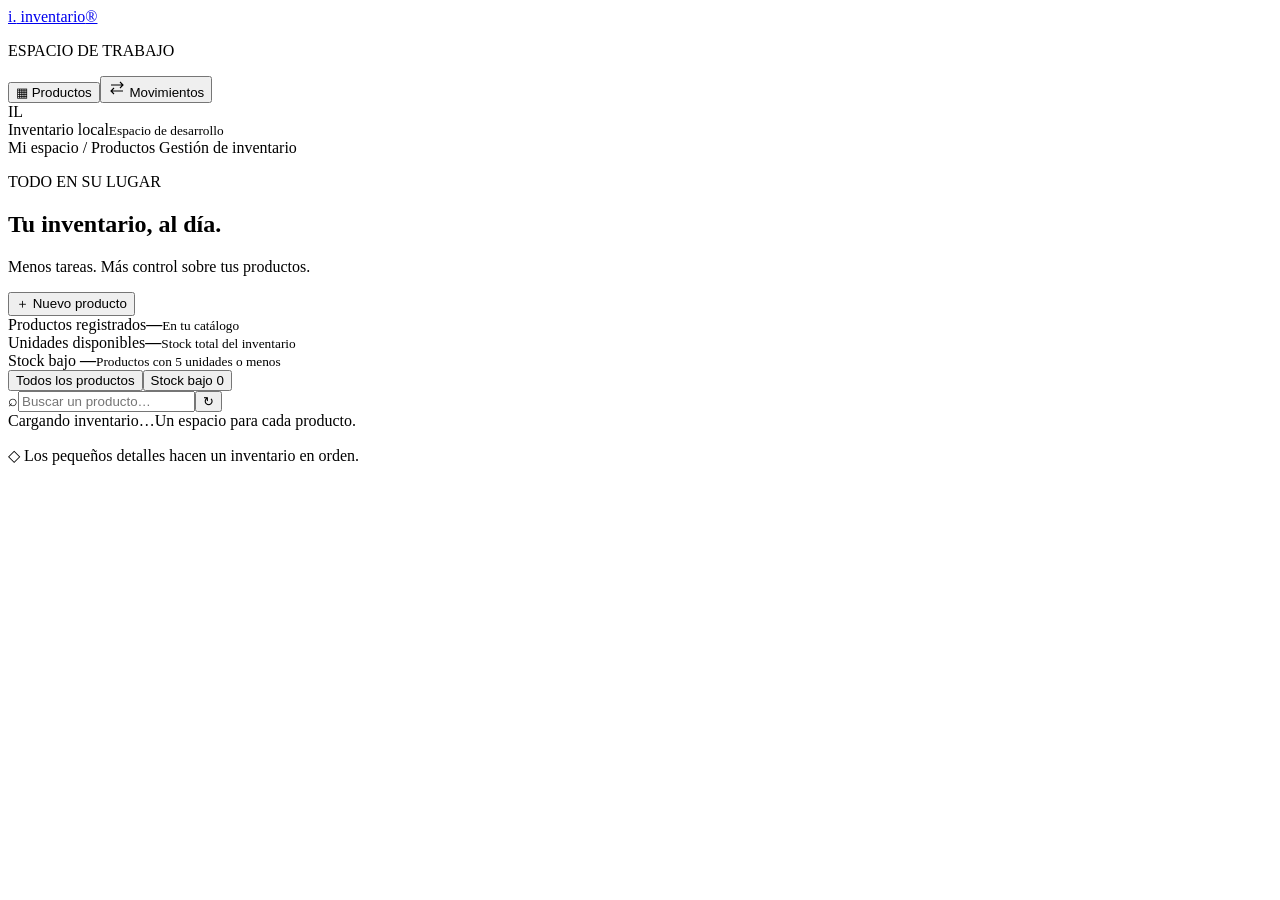
==== web/index.html @ dd5c3be0 "Agregar interfaz web minimalista para el inventario" ====
<!doctype html>
<html lang="es">
<head><meta charset="utf-8"><meta name="viewport" content="width=device-width, initial-scale=1"><title>Inventario · Espacio de trabajo</title><link rel="stylesheet" href="/style.css"><script src="/app.js" defer></script></head>
<body>
<aside class="sidebar"><a class="brand" href="/" aria-label="Inventario, inicio"><span class="logo">i.</span> inventario<span class="brand-dot">®</span></a><p class="nav-label">ESPACIO DE TRABAJO</p><nav><button class="nav-item active" data-view="productos"><span>▦</span> Productos</button><button class="nav-item" data-view="movimientos"><svg aria-hidden="true" width="18" height="18" viewBox="0 0 24 24" fill="none" stroke="currentColor" stroke-width="1.5"><path d="M4 8h16m-4-4 4 4-4 4M20 16H4m4-4-4 4 4 4"/></svg> Movimientos</button></nav><div class="sidebar-bottom"><span class="avatar">IL</span><div>Inventario local<small>Espacio de desarrollo</small></div></div></aside>
<main><header><span>Mi espacio <span class="slash">/</span> <span id="breadcrumb">Productos</span></span><span class="local"><i></i> Gestión de inventario</span></header>
<section class="workspace"><div class="intro"><div><p class="eyebrow">TODO EN SU LUGAR</p><h1 id="title">Tu inventario, al día<span>.</span></h1><p id="subtitle" class="muted">Menos tareas. Más control sobre tus productos.</p></div><button id="new-product" class="primary"><span>＋</span> Nuevo producto</button></div>
<div class="stats"><article><span>Productos registrados</span><strong id="total">—</strong><small>En tu catálogo</small></article><article><span>Unidades disponibles</span><strong id="units">—</strong><small>Stock total del inventario</small></article><article class="alert-stat"><span>Stock bajo <i class="tiny-dot"></i></span><strong id="low">—</strong><small>Productos con 5 unidades o menos</small></article></div>
<div class="panel"><div class="toolbar"><div class="tabs"><button id="all-filter" class="tab selected">Todos los productos</button><button id="low-filter" class="tab">Stock bajo <span id="low-count">0</span></button></div><div class="tools"><label class="search"><span aria-hidden="true">⌕</span><input id="search" type="search" placeholder="Buscar un producto…" aria-label="Buscar productos o movimientos"></label><button id="refresh" class="icon-button" aria-label="Actualizar datos" title="Actualizar">↻</button></div></div><p id="load-error" role="alert" hidden></p><div class="table-scroll"><table><thead id="table-head"></thead><tbody id="rows"></tbody></table></div><div id="empty" class="empty" hidden><span class="empty-icon">▦</span><h2>Aquí empieza tu inventario</h2><p>Agrega tu primer producto y organiza tus existencias.</p><button class="primary" id="empty-add">＋ Agregar producto</button></div><footer class="table-footer"><span id="result-count">Cargando inventario…</span><span id="table-note">Un espacio para cada producto.</span></footer></div><p class="workspace-note"><span>◇</span> Los pequeños detalles hacen un inventario en orden.</p>
</section></main>
<dialog id="product-dialog"><form id="product-form"><div class="dialog-heading"><div><p class="eyebrow">CATÁLOGO</p><h2 id="form-title">Nuevo producto</h2></div><button type="button" class="icon-button close" aria-label="Cerrar">×</button></div><input type="hidden" name="id"><label>Nombre<input name="nombre" required maxlength="255" placeholder="Ej. Teclado inalámbrico"></label><label>Descripción<textarea name="descripcion" required rows="3" placeholder="Los detalles que identifican tu producto"></textarea></label><div class="form-grid"><label>Precio ($)<input name="precio" type="number" min="0.01" step="0.01" required></label><label>Stock inicial<input name="stock" type="number" min="0" step="1" required></label></div><label>Categoría<input name="categoria" required maxlength="255" placeholder="Ej. Accesorios"></label><p class="form-error" role="alert"></p><div class="dialog-actions"><button type="button" class="secondary close">Cancelar</button><button class="primary" type="submit">Guardar producto</button></div></form></dialog>
<dialog id="stock-dialog"><form id="stock-form"><div class="dialog-heading"><div><p class="eyebrow">EXISTENCIAS</p><h2>Registrar movimiento</h2></div><button type="button" class="icon-button close" aria-label="Cerrar">×</button></div><p id="stock-product" class="muted"></p><input name="id" type="hidden"><label>Tipo<select name="tipo"><option>Entrada</option><option>Salida</option></select></label><label>Cantidad<input name="cantidad" type="number" min="1" step="1" required></label><p class="form-error" role="alert"></p><div class="dialog-actions"><button type="button" class="secondary close">Cancelar</button><button class="primary">Registrar movimiento</button></div></form></dialog>
<dialog id="delete-dialog"><form id="delete-form"><div class="dialog-heading"><h2>¿Eliminar producto?</h2><button type="button" class="icon-button close" aria-label="Cerrar">×</button></div><p id="delete-name" class="muted"></p><p>Esta acción es permanente. Los productos con movimientos registrados se conservan.</p><input name="id" type="hidden"><p class="form-error" role="alert"></p><div class="dialog-actions"><button class="secondary close" type="button">Cancelar</button><button class="danger">Eliminar producto</button></div></form></dialog>
<div id="toast" role="status" aria-live="polite"></div>
</body></html>
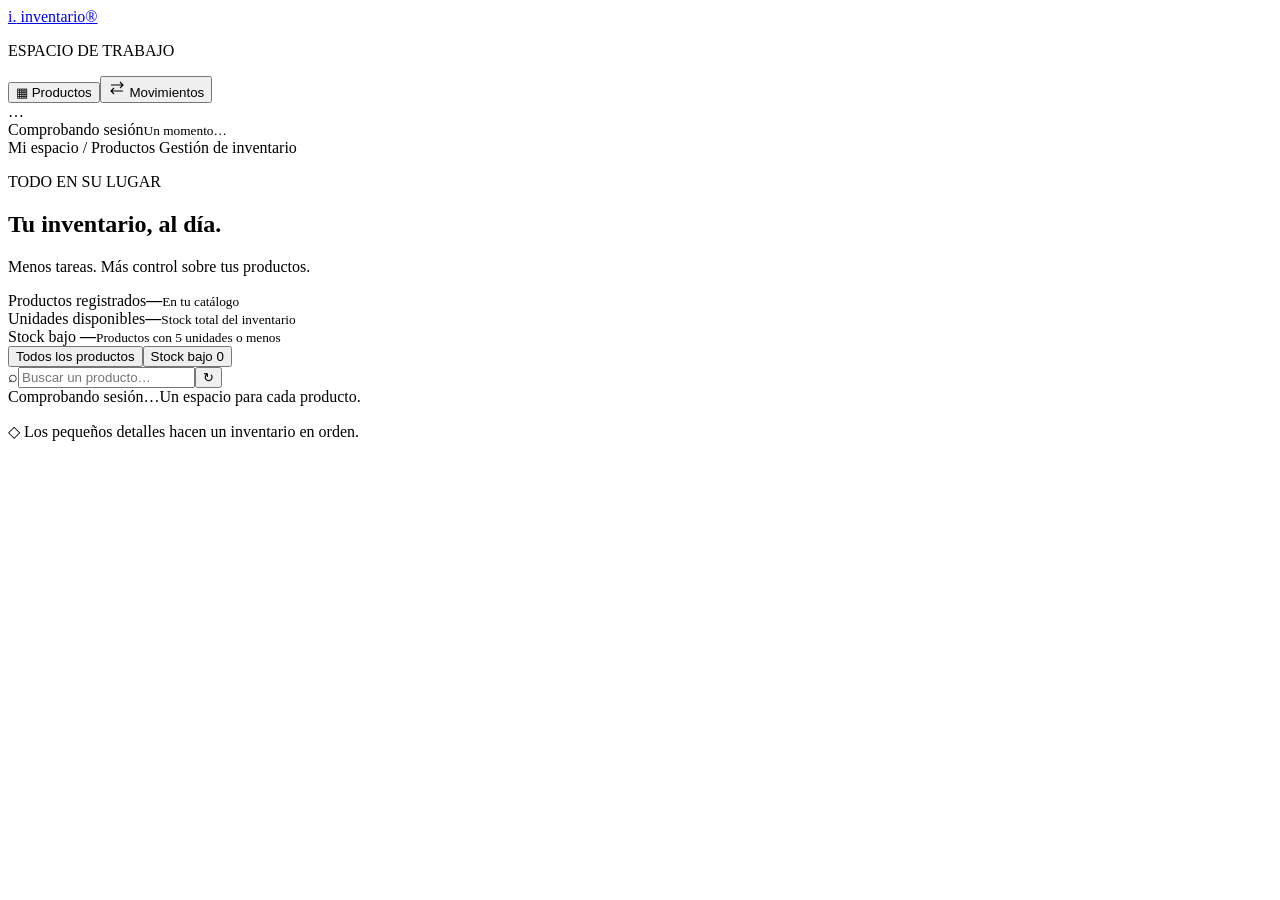
==== commit 2a0ca7d1: "Agregar acceso por roles, demo y documentación del portafolio" ====
--- a/web/index.html
+++ b/web/index.html
@@ -2,11 +2,11 @@
 <html lang="es">
 <head><meta charset="utf-8"><meta name="viewport" content="width=device-width, initial-scale=1"><title>Inventario · Espacio de trabajo</title><link rel="stylesheet" href="/style.css"><script src="/app.js" defer></script></head>
 <body>
-<aside class="sidebar"><a class="brand" href="/" aria-label="Inventario, inicio"><span class="logo">i.</span> inventario<span class="brand-dot">®</span></a><p class="nav-label">ESPACIO DE TRABAJO</p><nav><button class="nav-item active" data-view="productos"><span>▦</span> Productos</button><button class="nav-item" data-view="movimientos"><svg aria-hidden="true" width="18" height="18" viewBox="0 0 24 24" fill="none" stroke="currentColor" stroke-width="1.5"><path d="M4 8h16m-4-4 4 4-4 4M20 16H4m4-4-4 4 4 4"/></svg> Movimientos</button></nav><div class="sidebar-bottom"><span class="avatar">IL</span><div>Inventario local<small>Espacio de desarrollo</small></div></div></aside>
+<aside class="sidebar"><a class="brand" href="/" aria-label="Inventario, inicio"><span class="logo">i.</span> inventario<span class="brand-dot">®</span></a><p class="nav-label">ESPACIO DE TRABAJO</p><nav aria-label="Secciones del inventario"><button class="nav-item active" data-view="productos"><span>▦</span> Productos</button><button class="nav-item" data-view="movimientos"><svg aria-hidden="true" width="18" height="18" viewBox="0 0 24 24" fill="none" stroke="currentColor" stroke-width="1.5"><path d="M4 8h16m-4-4 4 4-4 4M20 16H4m4-4-4 4 4 4"/></svg> Movimientos</button></nav><div class="sidebar-bottom"><div class="account-identity"><span id="user-avatar" class="avatar" aria-hidden="true">…</span><div><span id="user-name">Comprobando sesión</span><small id="user-role">Un momento…</small></div></div><button id="logout" class="logout-button" type="button" hidden>Cerrar sesión</button></div></aside>
 <main><header><span>Mi espacio <span class="slash">/</span> <span id="breadcrumb">Productos</span></span><span class="local"><i></i> Gestión de inventario</span></header>
-<section class="workspace"><div class="intro"><div><p class="eyebrow">TODO EN SU LUGAR</p><h1 id="title">Tu inventario, al día<span>.</span></h1><p id="subtitle" class="muted">Menos tareas. Más control sobre tus productos.</p></div><button id="new-product" class="primary"><span>＋</span> Nuevo producto</button></div>
+<section class="workspace"><p id="demo-banner" class="demo-banner" role="status" hidden>Demostración · datos ficticios · solo lectura</p><div class="intro"><div><p class="eyebrow">TODO EN SU LUGAR</p><h1 id="title">Tu inventario, al día<span>.</span></h1><p id="subtitle" class="muted">Menos tareas. Más control sobre tus productos.</p></div><button id="new-product" class="primary" hidden><span>＋</span> Nuevo producto</button></div>
 <div class="stats"><article><span>Productos registrados</span><strong id="total">—</strong><small>En tu catálogo</small></article><article><span>Unidades disponibles</span><strong id="units">—</strong><small>Stock total del inventario</small></article><article class="alert-stat"><span>Stock bajo <i class="tiny-dot"></i></span><strong id="low">—</strong><small>Productos con 5 unidades o menos</small></article></div>
-<div class="panel"><div class="toolbar"><div class="tabs"><button id="all-filter" class="tab selected">Todos los productos</button><button id="low-filter" class="tab">Stock bajo <span id="low-count">0</span></button></div><div class="tools"><label class="search"><span aria-hidden="true">⌕</span><input id="search" type="search" placeholder="Buscar un producto…" aria-label="Buscar productos o movimientos"></label><button id="refresh" class="icon-button" aria-label="Actualizar datos" title="Actualizar">↻</button></div></div><p id="load-error" role="alert" hidden></p><div class="table-scroll"><table><thead id="table-head"></thead><tbody id="rows"></tbody></table></div><div id="empty" class="empty" hidden><span class="empty-icon">▦</span><h2>Aquí empieza tu inventario</h2><p>Agrega tu primer producto y organiza tus existencias.</p><button class="primary" id="empty-add">＋ Agregar producto</button></div><footer class="table-footer"><span id="result-count">Cargando inventario…</span><span id="table-note">Un espacio para cada producto.</span></footer></div><p class="workspace-note"><span>◇</span> Los pequeños detalles hacen un inventario en orden.</p>
+<div class="panel"><div class="toolbar"><div class="tabs"><button id="all-filter" class="tab selected">Todos los productos</button><button id="low-filter" class="tab">Stock bajo <span id="low-count">0</span></button></div><div class="tools"><label class="search"><span aria-hidden="true">⌕</span><input id="search" type="search" placeholder="Buscar un producto…" aria-label="Buscar productos o movimientos"></label><button id="refresh" class="icon-button" aria-label="Actualizar datos" title="Actualizar">↻</button></div></div><p id="load-error" role="alert" hidden></p><div class="table-scroll"><table><thead id="table-head"></thead><tbody id="rows"></tbody></table></div><div id="empty" class="empty" hidden><span class="empty-icon">▦</span><h2>Aquí empieza tu inventario</h2><p>Los productos registrados aparecerán aquí.</p><button class="primary" id="empty-add" hidden>＋ Agregar producto</button></div><footer class="table-footer"><span id="result-count" role="status">Comprobando sesión…</span><span id="table-note">Un espacio para cada producto.</span></footer></div><p class="workspace-note"><span>◇</span> Los pequeños detalles hacen un inventario en orden.</p>
 </section></main>
 <dialog id="product-dialog"><form id="product-form"><div class="dialog-heading"><div><p class="eyebrow">CATÁLOGO</p><h2 id="form-title">Nuevo producto</h2></div><button type="button" class="icon-button close" aria-label="Cerrar">×</button></div><input type="hidden" name="id"><label>Nombre<input name="nombre" required maxlength="255" placeholder="Ej. Teclado inalámbrico"></label><label>Descripción<textarea name="descripcion" required rows="3" placeholder="Los detalles que identifican tu producto"></textarea></label><div class="form-grid"><label>Precio ($)<input name="precio" type="number" min="0.01" step="0.01" required></label><label>Stock inicial<input name="stock" type="number" min="0" step="1" required></label></div><label>Categoría<input name="categoria" required maxlength="255" placeholder="Ej. Accesorios"></label><p class="form-error" role="alert"></p><div class="dialog-actions"><button type="button" class="secondary close">Cancelar</button><button class="primary" type="submit">Guardar producto</button></div></form></dialog>
 <dialog id="stock-dialog"><form id="stock-form"><div class="dialog-heading"><div><p class="eyebrow">EXISTENCIAS</p><h2>Registrar movimiento</h2></div><button type="button" class="icon-button close" aria-label="Cerrar">×</button></div><p id="stock-product" class="muted"></p><input name="id" type="hidden"><label>Tipo<select name="tipo"><option>Entrada</option><option>Salida</option></select></label><label>Cantidad<input name="cantidad" type="number" min="1" step="1" required></label><p class="form-error" role="alert"></p><div class="dialog-actions"><button type="button" class="secondary close">Cancelar</button><button class="primary">Registrar movimiento</button></div></form></dialog>
